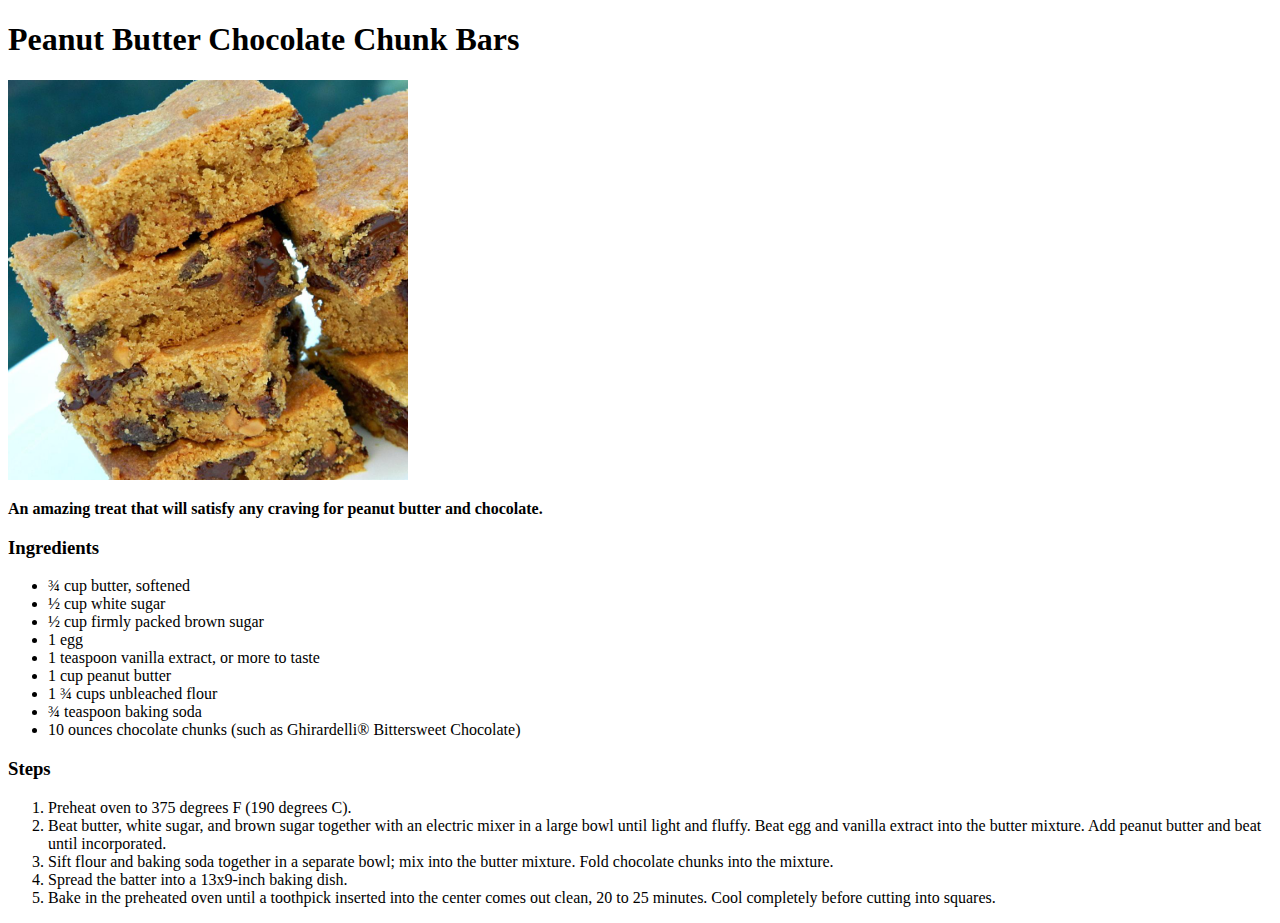
==== recipes/bars.html @ 06f3dd67 "Final version 1.0" ====
<!DOCTYPE html>
<html lang="en">
<head>
    <meta charset="UTF-8">
    <meta http-equiv="X-UA-Compatible" content="IE=edge">
    <meta name="viewport" content="width=device-width, initial-scale=1.0">
    <title>Bars</title>
</head>
<body>
    <h1>Peanut Butter Chocolate Chunk Bars</h1>

    <img src="./images/bars.jpg" alt="waffles" width="400" height="400">

    <p><strong>An amazing treat that will satisfy any craving for peanut butter and chocolate.</strong></p>

    <h3>Ingredients</h3>
    <ul>
        <li>¾ cup butter, softened</li>
        <li>½ cup white sugar</li>
        <li>½ cup firmly packed brown sugar</li>
        <li>1 egg</li>
        <li>1 teaspoon vanilla extract, or more to taste</li>
        <li>1 cup peanut butter</li>
        <li>1 ¾ cups unbleached flour</li>
        <li>¾ teaspoon baking soda</li>
        <li>10 ounces chocolate chunks (such as Ghirardelli® Bittersweet Chocolate)</li>
    </ul>

    <h3>Steps</h3>
    <ol>
        <li>Preheat oven to 375 degrees F (190 degrees C).</li>
        <li>Beat butter, white sugar, and brown sugar together with an electric mixer in a large bowl until light and fluffy. Beat egg and vanilla extract into the butter mixture. Add peanut butter and beat until incorporated.</li>
        <li>Sift flour and baking soda together in a separate bowl; mix into the butter mixture. Fold chocolate chunks into the mixture.</li>
        <li>Spread the batter into a 13x9-inch baking dish.</li>
        <li>Bake in the preheated oven until a toothpick inserted into the center comes out clean, 20 to 25 minutes. Cool completely before cutting into squares.</li>
    </ol>
</body>
</html>
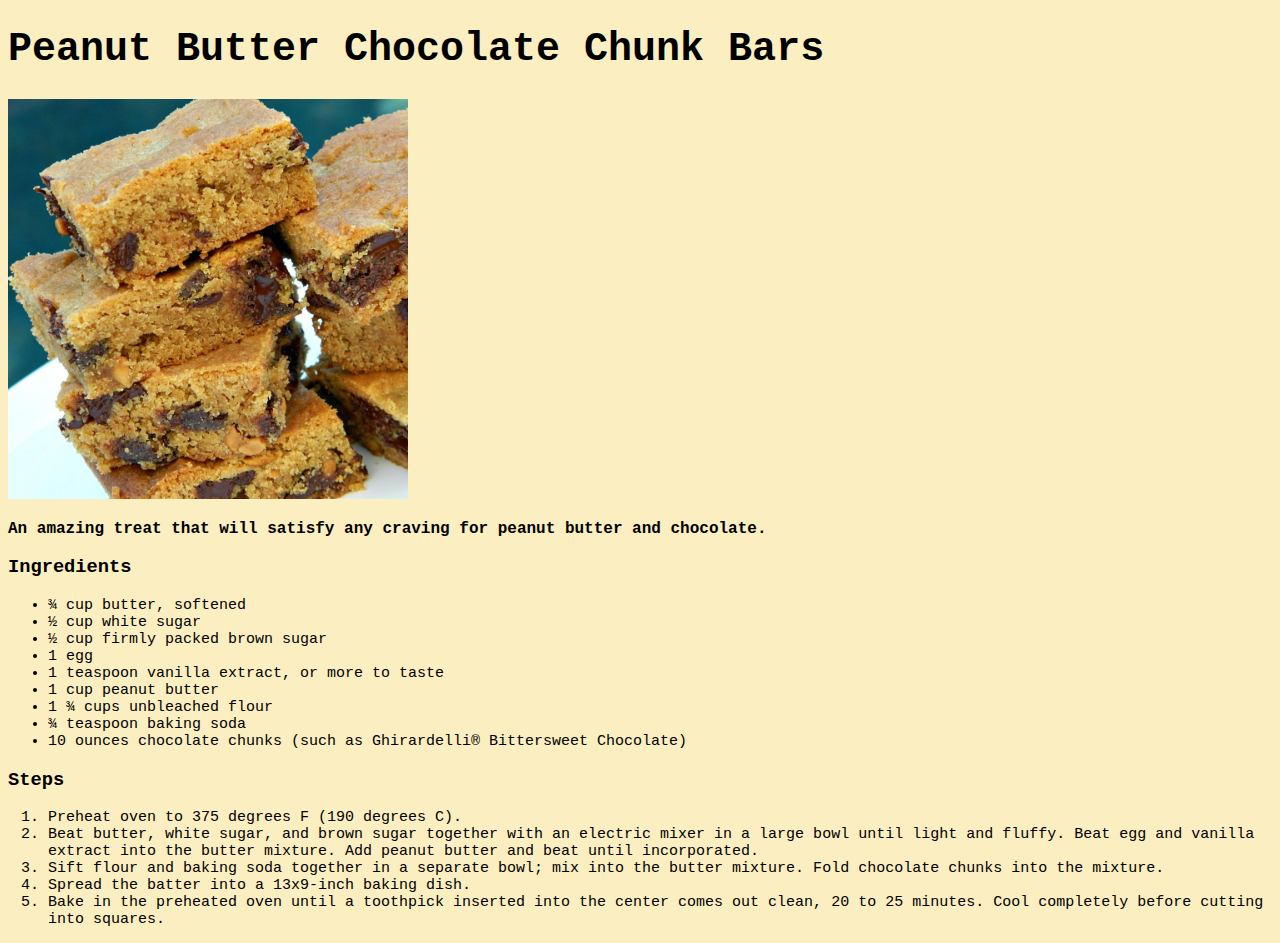
==== commit 2d5e985e: "Simple CSS v1.0" ====
--- a/recipes/bars.html
+++ b/recipes/bars.html
@@ -5,6 +5,7 @@
     <meta http-equiv="X-UA-Compatible" content="IE=edge">
     <meta name="viewport" content="width=device-width, initial-scale=1.0">
     <title>Bars</title>
+    <link rel="stylesheet" type="text/css" href="../styles.css">
 </head>
 <body>
     <h1>Peanut Butter Chocolate Chunk Bars</h1>
--- a/styles.css
+++ b/styles.css
@@ -0,0 +1,20 @@
+*
+{
+    background-color: #FBEEC1;
+    font-family: 'Courier New', Courier, monospace;
+}
+
+h1
+{
+    font-size: 40px;
+}
+
+ul
+{
+    font-size: 15px;
+}
+
+ol
+{
+    font-size: 15px;
+}